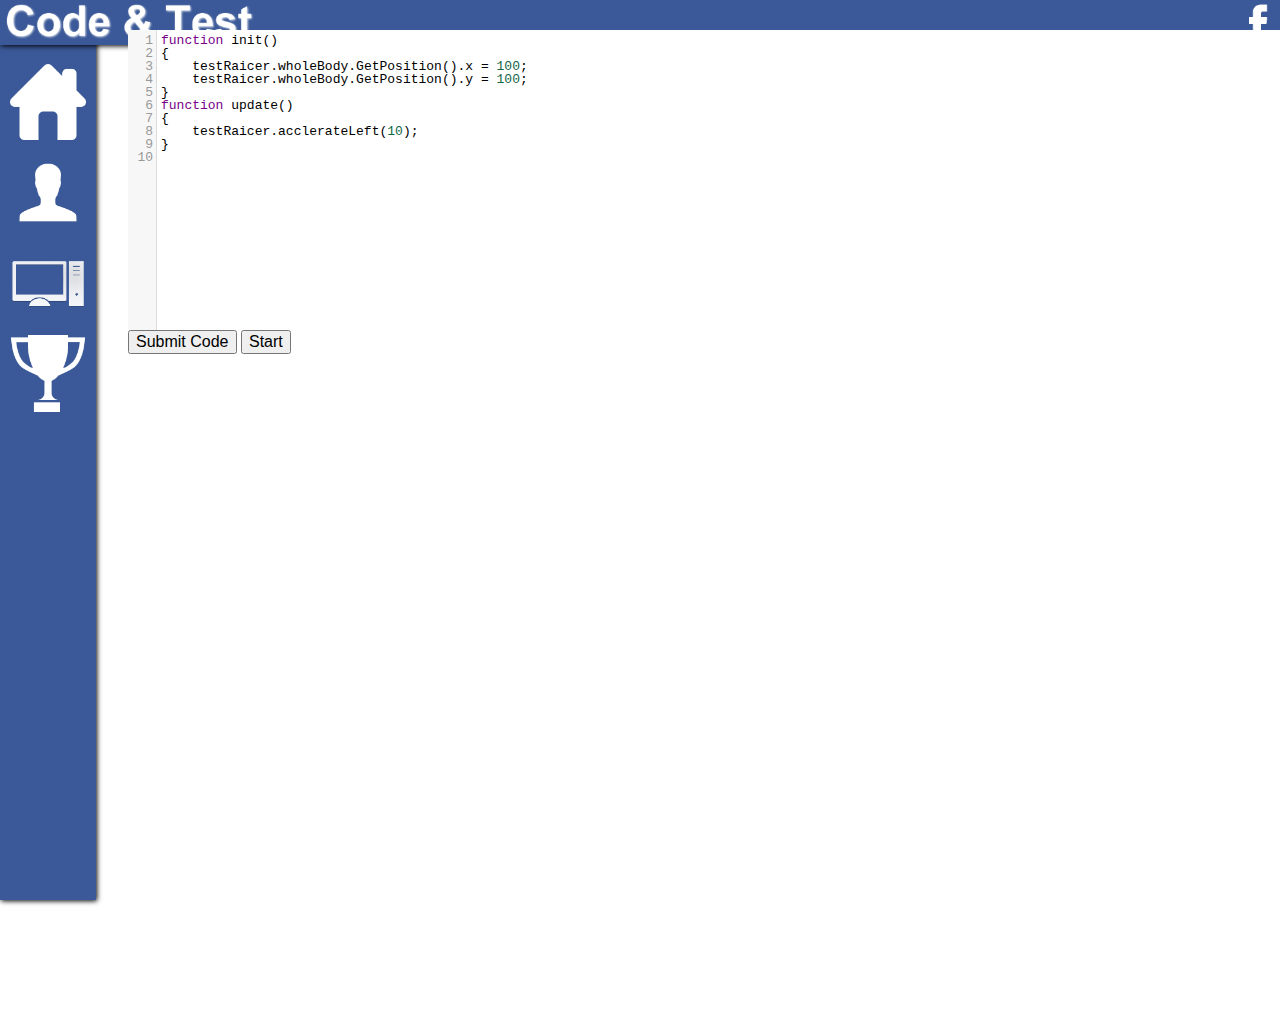
==== code.html @ 21409665 "AWESOME SIDEBAR 2.0!!!!" ====
<!doctype html>
<html>
<head>
    <meta charset="utf-8">
    <title>Code rAIcing</title>
    <link rel="stylesheet" type="text/css" href="normalize.css">
    <link rel="stylesheet" type="text/css" href="styles.css">
    <meta content='width=device-width, initial-scale=1.0, maximum-scale=1.0, user-scalable=0' name='viewport' />
    <meta name="viewport" content="width=device-width" />
    <script src="lib/codemirror.js"></script>
    <link rel="stylesheet" href="lib/codemirror.css">
    <script src="mode/javascript/javascript.js"></script>
    <script src="Box2dWeb-2.1.a.3.js"></script>
    <script type='text/javascript' src='https://cdn.firebase.com/js/client/1.0.6/firebase.js'></script>
    <script type='text/javascript' src='https://cdn.firebase.com/js/simple-login/1.3.0/firebase-simple-login.js'></script>
</head>
<body>
    <div id="sidenav">
        <div id="space"></div>
        <a href="index.html">
            <div class="img-100" id="navhover">
                <p class="index-pop">Home</p>
                <img src="index.png">
                
            </div>
        </a>
        <a href="profile.html">
            <div class="img-100" id="navhover">
                <p class="index-pop">Profile</p>
                <img src="profile.png">
            </div>
        </a>
        <a href="code.html">
            <div class="img-100" id="navhover">
                <p class="index-pop" id="navhover">Code</p>
                <img src="code.png">
            </div>
        </a>
        <a href="play.html">
            <div class="img-100" id="navhover">
                <p class="index-pop" id="navhover">Play</p>
                <img src="play.png">
            </div>
        </a>
    </div>
    <div id="body">
        <div id="header">
            <a href="/login.html"><img id="FB" src="FB.png"></a>
            <a href="index.html"><img id = "titles" src = "CodeTitle.PNG"></a>
        </div>
        <div id="all">
            <script type=text/javascript>
              var worldAABB = new Box2D.Collision.b2AABB();
              worldAABB.lowerBound.Set(-100, -100);
              worldAABB.upperBound.Set(100, 100);
              var b2world = new Box2D.Dynamics.b2World(worldAABB, new Box2D.Common.Math.b2Vec2(), true);
            </script>
            <textarea id="codearea" width="700" height="500">
function init()
{
    testRaicer.wholeBody.GetPosition().x = 100;
    testRaicer.wholeBody.GetPosition().y = 100;
}
function update()
{
    testRaicer.acclerateLeft(10);
}
            </textarea>
            <script src="edit/edit.js"></script>
            <button id="submitButton" onclick="submitCode()">Submit Code</button>
            <button id="runButton" onclick="toggleRunning(this)">Start</button>
            <div>
                <canvas id="gameCanvas" width="1000px" height="100px"></canvas>
                <script src="game/RaicerComponent.js"></script>
                <script src="game/RaicerTread.js"></script>
                <script src="game/RaicerBody.js"></script>
                <!--<script src="game/RaicerRadar.js"></script>-->
                <script src="game/RaicerGun.js"></script>
                <script src="game/raicer.js"></script>
                <script src="script.js"></script>
            </div>
        </div>
    </div>
</body>
</html>
---- styles.css ----
@charset "utf-8";

#sidenav
{
    width: 7.5%;
    height: 100%;
    float: left;
    position: fixed;
    background-color: #3B5998;
    min-width: 50px;
    z-index: 0;
    box-shadow: 1px 1px 5px black;
}
.index-pop
{
    transition: .5s all ease;
    padding: .9%;
    position: fixed;
    float: right;
    margin-left: 6.5%;
    margin-bottom: 5%;
    background-color: #333333;
    color: white;
    -moz-border-radius: 10px;
    -webkit-border-radius: 10px;
    border-radius: 10px;
    opacity: 0;
    box-shadow: 2.5px 2.5px 5px #8d9aa5;
    z-index: 1;
}
#navhover:hover p
{
    margin-left: 9%;
    opacity: 1;
    z-index: 0;
}
#space
{
    height: 6%;
    min-height: 30px;
}
#header
{
    width: 100%;
    float: left;
    height: 5%;
    min-height: 30px;
    position: fixed;
    background-color: #3B5998;
    box-shadow: 1px 1px 5px black;
}
#all
{
    margin-top: 30px;
    width: 90%;
    height: 1000px;
    float: right;
    z-index: -1;
}
#titles
{
    transition: all .5s ease;
    position: absolute;
    float: left;
    height: 80%;
    margin: auto;
    margin-top: .35%;
    margin-left: 5px;
    -webkit-filter: invert(100%);
}
#titles:hover
{
    padding-left: .5%;
    -webkit-filter: invert(0%);
}
#FB
{
    transition: all .5s ease;
    height: 100%;
    padding-right: 0%;
    float: right;
    -webkit-filter: invert(100%);
}
#FB:hover
{
    padding-right: .5%;
    -webkit-filter: invert(0%);
}
a
{
    text-decoration: none;
    color: black;
}
[class^="img"]
{
    display: inline-block;
    width: inherit;
}
[class^="img"] img
{
    display: block;
    width: inherit;
}
.img-100 img
{
    transition: all .5s ease;
    padding-left: 10%;
    padding-top: 10%;
    max-width: 80%;
    min-width: 50%;
    -webkit-filter: invert(100%);
}
.img-100 img:hover
{
    padding-left: 5%;
    padding-top: 15%;
    max-width: 90%;
    min-width: 60%;
    -webkit-filter: invert(0%);
}
#nav
{
    list-style: none;
}
#codearea
{
    float: right;
    width: 10%;
    height: 50%;
}
#submitButton
{
    
}
#runButton
{
    
}    
#gameCanvas
{
    float: right;
    width: 100%;
    height: 50%;
}

<!-- Home -->
#Title
{
    width: 100%;
    height: 25%;
    float: left;
}

#Title h1
{
    text-align: center;
}

#Picture
{
    width: 100%;
    height: 25%;
    float: left;
}

#Leaderboards
{
    width: 100%;
    height: 25%;
    float: left;
}

#About
{
    width: 100%;
    height: 25%;
    float: left;
}
---- lib/codemirror.css ----
/* BASICS */

.CodeMirror {
  /* Set height, width, borders, and global font properties here */
  font-family: monospace;
  height: 300px;
}
.CodeMirror-scroll {
  /* Set scrolling behaviour here */
  overflow: auto;
}

/* PADDING */

.CodeMirror-lines {
  padding: 4px 0; /* Vertical padding around content */
}
.CodeMirror pre {
  padding: 0 4px; /* Horizontal padding of content */
}

.CodeMirror-scrollbar-filler, .CodeMirror-gutter-filler {
  background-color: white; /* The little square between H and V scrollbars */
}

/* GUTTER */

.CodeMirror-gutters {
  border-right: 1px solid #ddd;
  background-color: #f7f7f7;
  white-space: nowrap;
}
.CodeMirror-linenumbers {}
.CodeMirror-linenumber {
  padding: 0 3px 0 5px;
  min-width: 20px;
  text-align: right;
  color: #999;
  -moz-box-sizing: content-box;
  box-sizing: content-box;
}

/* CURSOR */

.CodeMirror div.CodeMirror-cursor {
  border-left: 1px solid black;
  z-index: 3;
}
/* Shown when moving in bi-directional text */
.CodeMirror div.CodeMirror-secondarycursor {
  border-left: 1px solid silver;
}
.CodeMirror.cm-keymap-fat-cursor div.CodeMirror-cursor {
  width: auto;
  border: 0;
  background: #7e7;
  z-index: 1;
}
/* Can style cursor different in overwrite (non-insert) mode */
.CodeMirror div.CodeMirror-cursor.CodeMirror-overwrite {}

.cm-tab { display: inline-block; }

.CodeMirror-ruler {
  border-left: 1px solid #ccc;
  position: absolute;
}

/* DEFAULT THEME */

.cm-s-default .cm-keyword {color: #708;}
.cm-s-default .cm-atom {color: #219;}
.cm-s-default .cm-number {color: #164;}
.cm-s-default .cm-def {color: #00f;}
.cm-s-default .cm-variable {color: black;}
.cm-s-default .cm-variable-2 {color: #05a;}
.cm-s-default .cm-variable-3 {color: #085;}
.cm-s-default .cm-property {color: black;}
.cm-s-default .cm-operator {color: black;}
.cm-s-default .cm-comment {color: #a50;}
.cm-s-default .cm-string {color: #a11;}
.cm-s-default .cm-string-2 {color: #f50;}
.cm-s-default .cm-meta {color: #555;}
.cm-s-default .cm-qualifier {color: #555;}
.cm-s-default .cm-builtin {color: #30a;}
.cm-s-default .cm-bracket {color: #997;}
.cm-s-default .cm-tag {color: #170;}
.cm-s-default .cm-attribute {color: #00c;}
.cm-s-default .cm-header {color: blue;}
.cm-s-default .cm-quote {color: #090;}
.cm-s-default .cm-hr {color: #999;}
.cm-s-default .cm-link {color: #00c;}

.cm-negative {color: #d44;}
.cm-positive {color: #292;}
.cm-header, .cm-strong {font-weight: bold;}
.cm-em {font-style: italic;}
.cm-link {text-decoration: underline;}

.cm-s-default .cm-error {color: #f00;}
.cm-invalidchar {color: #f00;}

div.CodeMirror span.CodeMirror-matchingbracket {color: #0f0;}
div.CodeMirror span.CodeMirror-nonmatchingbracket {color: #f22;}
.CodeMirror-activeline-background {background: #e8f2ff;}

/* STOP */

/* The rest of this file contains styles related to the mechanics of
   the editor. You probably shouldn't touch them. */

.CodeMirror {
  line-height: 1;
  position: relative;
  overflow: hidden;
  background: white;
  color: black;
}

.CodeMirror-scroll {
  /* 30px is the magic margin used to hide the element's real scrollbars */
  /* See overflow: hidden in .CodeMirror */
  margin-bottom: -30px; margin-right: -30px;
  padding-bottom: 30px;
  height: 100%;
  outline: none; /* Prevent dragging from highlighting the element */
  position: relative;
  -moz-box-sizing: content-box;
  box-sizing: content-box;
}
.CodeMirror-sizer {
  position: relative;
  border-right: 30px solid transparent;
  -moz-box-sizing: content-box;
  box-sizing: content-box;
}

/* The fake, visible scrollbars. Used to force redraw during scrolling
   before actuall scrolling happens, thus preventing shaking and
   flickering artifacts. */
.CodeMirror-vscrollbar, .CodeMirror-hscrollbar, .CodeMirror-scrollbar-filler, .CodeMirror-gutter-filler {
  position: absolute;
  z-index: 6;
  display: none;
}
.CodeMirror-vscrollbar {
  right: 0; top: 0;
  overflow-x: hidden;
  overflow-y: scroll;
}
.CodeMirror-hscrollbar {
  bottom: 0; left: 0;
  overflow-y: hidden;
  overflow-x: scroll;
}
.CodeMirror-scrollbar-filler {
  right: 0; bottom: 0;
}
.CodeMirror-gutter-filler {
  left: 0; bottom: 0;
}

.CodeMirror-gutters {
  position: absolute; left: 0; top: 0;
  padding-bottom: 30px;
  z-index: 3;
}
.CodeMirror-gutter {
  white-space: normal;
  height: 100%;
  -moz-box-sizing: content-box;
  box-sizing: content-box;
  padding-bottom: 30px;
  margin-bottom: -32px;
  display: inline-block;
  /* Hack to make IE7 behave */
  *zoom:1;
  *display:inline;
}
.CodeMirror-gutter-elt {
  position: absolute;
  cursor: default;
  z-index: 4;
}

.CodeMirror-lines {
  cursor: text;
}
.CodeMirror pre {
  /* Reset some styles that the rest of the page might have set */
  -moz-border-radius: 0; -webkit-border-radius: 0; border-radius: 0;
  border-width: 0;
  background: transparent;
  font-family: inherit;
  font-size: inherit;
  margin: 0;
  white-space: pre;
  word-wrap: normal;
  line-height: inherit;
  color: inherit;
  z-index: 2;
  position: relative;
  overflow: visible;
}
.CodeMirror-wrap pre {
  word-wrap: break-word;
  white-space: pre-wrap;
  word-break: normal;
}

.CodeMirror-linebackground {
  position: absolute;
  left: 0; right: 0; top: 0; bottom: 0;
  z-index: 0;
}

.CodeMirror-linewidget {
  position: relative;
  z-index: 2;
  overflow: auto;
}

.CodeMirror-widget {}

.CodeMirror-wrap .CodeMirror-scroll {
  overflow-x: hidden;
}

.CodeMirror-measure {
  position: absolute;
  width: 100%;
  height: 0;
  overflow: hidden;
  visibility: hidden;
}
.CodeMirror-measure pre { position: static; }

.CodeMirror div.CodeMirror-cursor {
  position: absolute;
  visibility: hidden;
  border-right: none;
  width: 0;
}
.CodeMirror-focused div.CodeMirror-cursor {
  visibility: visible;
}

.CodeMirror-selected { background: #d9d9d9; }
.CodeMirror-focused .CodeMirror-selected { background: #d7d4f0; }

.cm-searching {
  background: #ffa;
  background: rgba(255, 255, 0, .4);
}

/* IE7 hack to prevent it from returning funny offsetTops on the spans */
.CodeMirror span { *vertical-align: text-bottom; }

@media print {
  /* Hide the cursor when printing */
  .CodeMirror div.CodeMirror-cursor {
    visibility: hidden;
  }
}
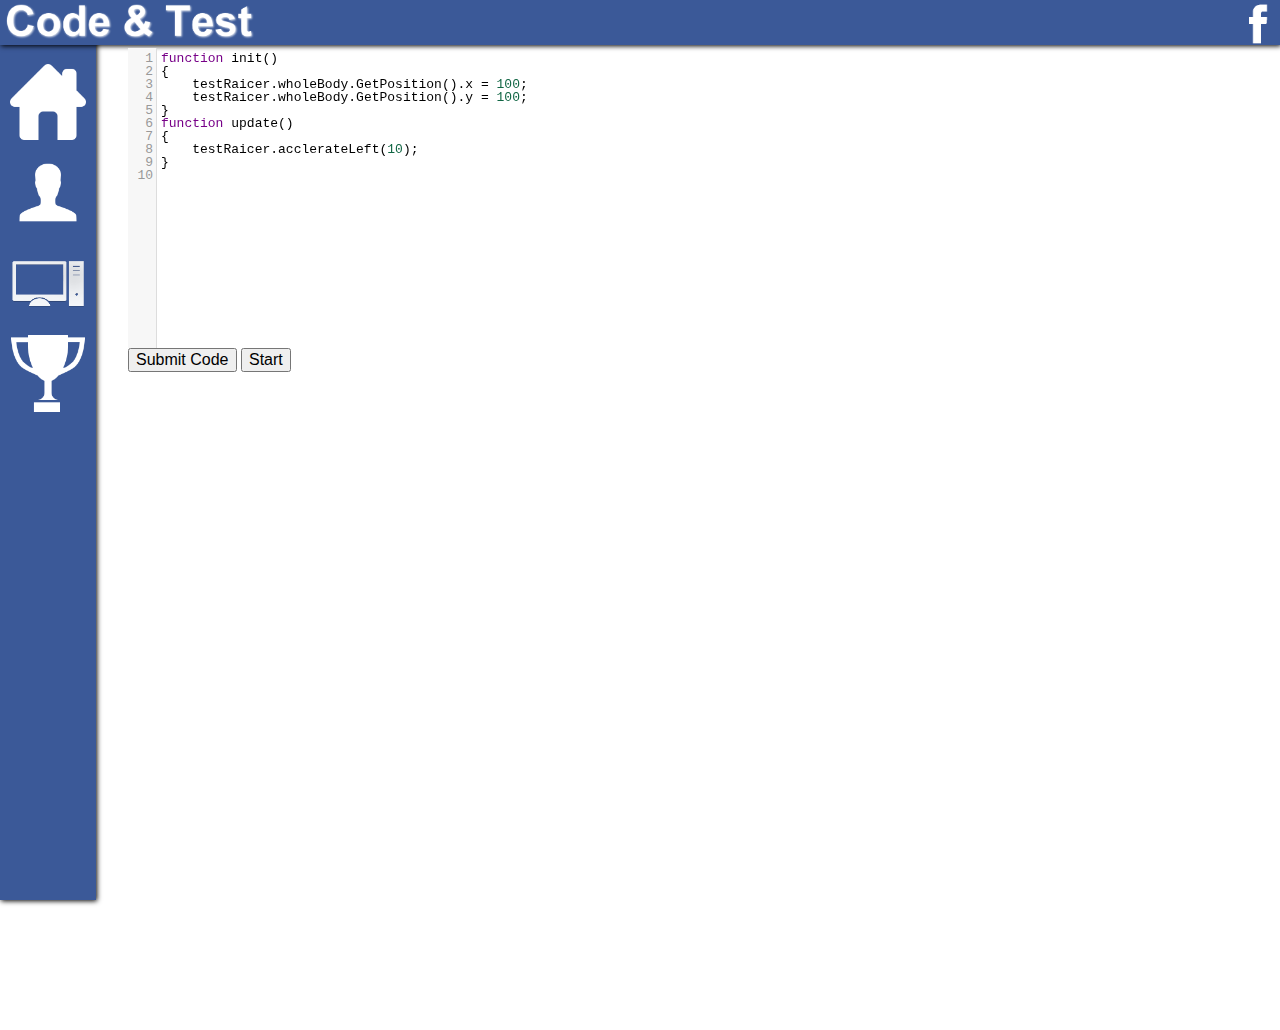
==== commit 8dd391d1: "Signed-off-by: ShanTulshi <shan.tulshi@gmail.com>" ====
--- a/code.html
+++ b/code.html
@@ -49,13 +49,15 @@
             <a href="index.html"><img id = "titles" src = "CodeTitle.PNG"></a>
         </div>
         <div id="all">
+            <br>
             <script type=text/javascript>
               var worldAABB = new Box2D.Collision.b2AABB();
               worldAABB.lowerBound.Set(-100, -100);
               worldAABB.upperBound.Set(100, 100);
               var b2world = new Box2D.Dynamics.b2World(worldAABB, new Box2D.Common.Math.b2Vec2(), true);
             </script>
-            <textarea id="codearea" width="700" height="500">
+            <div id="testarea">
+            <textarea id="codearea" width="75%" height="500">
 function init()
 {
     testRaicer.wholeBody.GetPosition().x = 100;
@@ -66,6 +68,7 @@
     testRaicer.acclerateLeft(10);
 }
             </textarea>
+            </div>
             <script src="edit/edit.js"></script>
             <button id="submitButton" onclick="submitCode()">Submit Code</button>
             <button id="runButton" onclick="toggleRunning(this)">Start</button>
--- a/styles.css
+++ b/styles.css
@@ -8,7 +8,7 @@
     position: fixed;
     background-color: #3B5998;
     min-width: 50px;
-    z-index: 0;
+    z-index: 1;
     box-shadow: 1px 1px 5px black;
 }
 .index-pop
@@ -32,7 +32,7 @@
 {
     margin-left: 9%;
     opacity: 1;
-    z-index: 0;
+    z-index: 1;
 }
 #space
 {
@@ -48,6 +48,7 @@
     position: fixed;
     background-color: #3B5998;
     box-shadow: 1px 1px 5px black;
+    z-index: 2;
 }
 #all
 {
@@ -118,6 +119,11 @@
     min-width: 60%;
     -webkit-filter: invert(0%);
 }
+.img-1000
+{
+    width: 100%;
+    margin-left: -1.25%;  
+}
 #nav
 {
     list-style: none;
@@ -127,14 +133,15 @@
     float: right;
     width: 10%;
     height: 50%;
+    z-index: -200;
 }
 #submitButton
 {
-    
+    z-index: -1;
 }
 #runButton
 {
-    
+    z-index: -1;
 }    
 #gameCanvas
 {
@@ -175,4 +182,9 @@
     width: 100%;
     height: 25%;
     float: left;
+}
+
+#testarea
+{
+    z-index:-1;
 }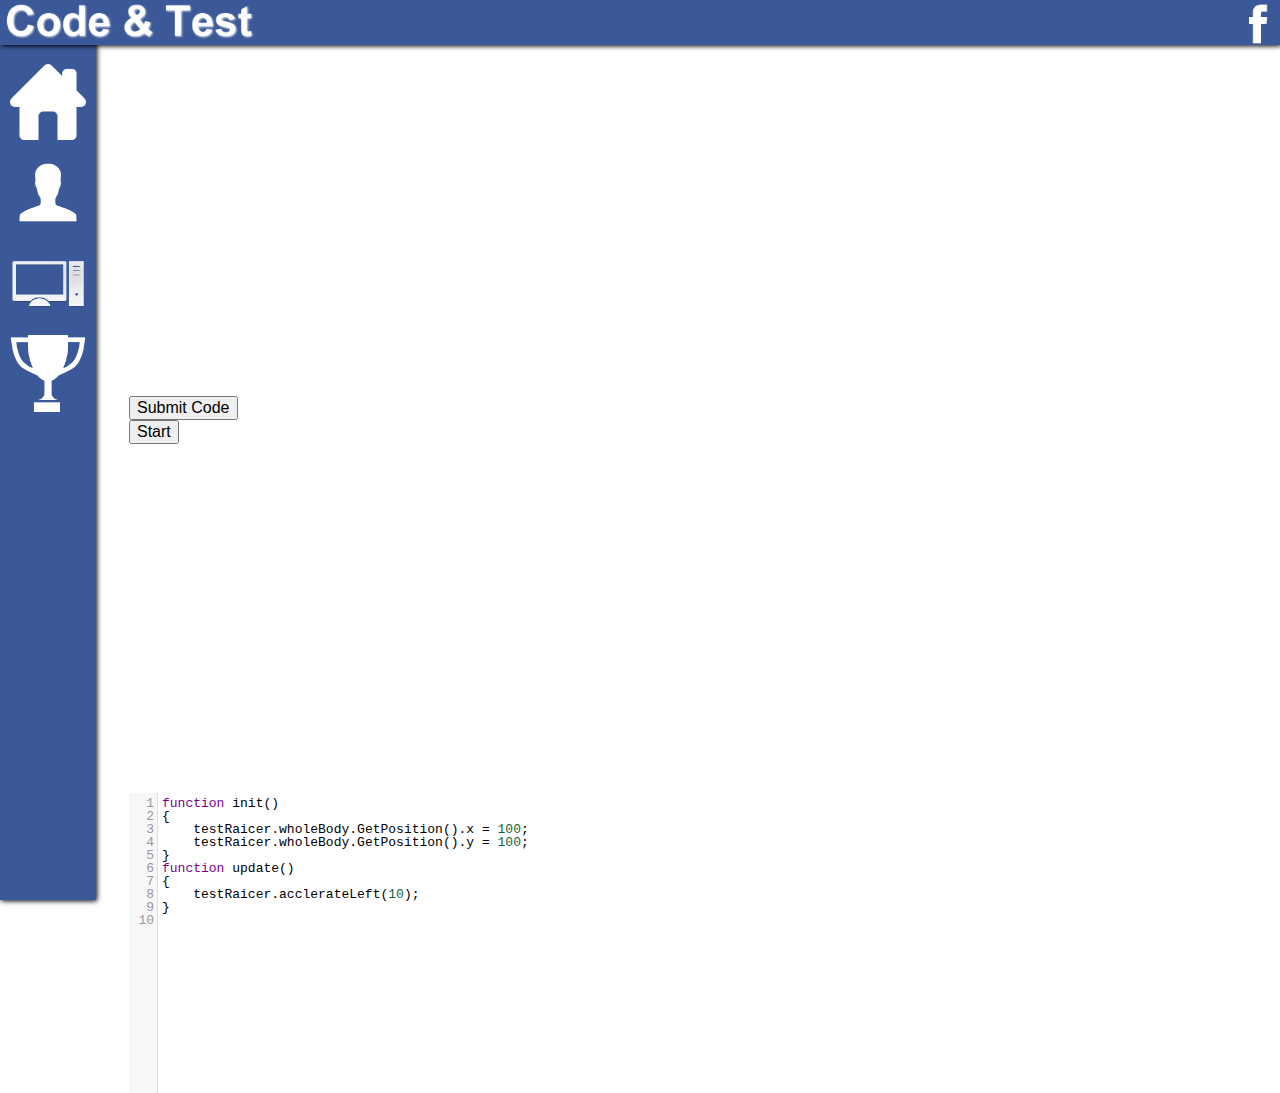
==== commit f8cc1a86: "Signed-off-by: ShanTulshi <shan.tulshi@gmail.com>" ====
--- a/code.html
+++ b/code.html
@@ -50,12 +50,32 @@
         </div>
         <div id="all">
             <br>
-            <script type=text/javascript>
+            
+            <table style = "width: 100%; height: 30%"><tr><td style = "width: 15%"><br>
+            <button id="submitButton" onclick="submitCode()">Submit Code</button><br>
+            <button id="runButton" onclick="toggleRunning(this)">Start</button> <br><br></td>
+            <td style = "width: 85%">
+            <div style = "height: 100%">
+                <script type=text/javascript>
               var worldAABB = new Box2D.Collision.b2AABB();
               worldAABB.lowerBound.Set(-100, -100);
               worldAABB.upperBound.Set(100, 100);
               var b2world = new Box2D.Dynamics.b2World(worldAABB, new Box2D.Common.Math.b2Vec2(), true);
             </script>
+                <canvas id="gameCanvas" width="100%" height="100%" style="min-height: 250px; min-width: 250px"></canvas>
+                <script src="game/RaicerComponent.js"></script>
+                <script src="game/RaicerTread.js"></script>
+                <script src="game/RaicerBody.js"></script>
+                <!--<script src="game/RaicerRadar.js"></script>-->
+                <script src="game/RaicerGun.js"></script>
+                <script src="game/raicer.js"></script>
+                <script src="script.js"></script>
+            </div>
+            </td>
+            <td>
+            
+            </td></tr>
+            <tr><td>
             <div id="testarea">
             <textarea id="codearea" width="75%" height="500">
 function init()
@@ -68,20 +88,10 @@
     testRaicer.acclerateLeft(10);
 }
             </textarea>
-            </div>
+            </div></td></tr>
+            </table>
             <script src="edit/edit.js"></script>
-            <button id="submitButton" onclick="submitCode()">Submit Code</button>
-            <button id="runButton" onclick="toggleRunning(this)">Start</button>
-            <div>
-                <canvas id="gameCanvas" width="1000px" height="100px"></canvas>
-                <script src="game/RaicerComponent.js"></script>
-                <script src="game/RaicerTread.js"></script>
-                <script src="game/RaicerBody.js"></script>
-                <!--<script src="game/RaicerRadar.js"></script>-->
-                <script src="game/RaicerGun.js"></script>
-                <script src="game/raicer.js"></script>
-                <script src="script.js"></script>
-            </div>
+            
         </div>
     </div>
 </body>
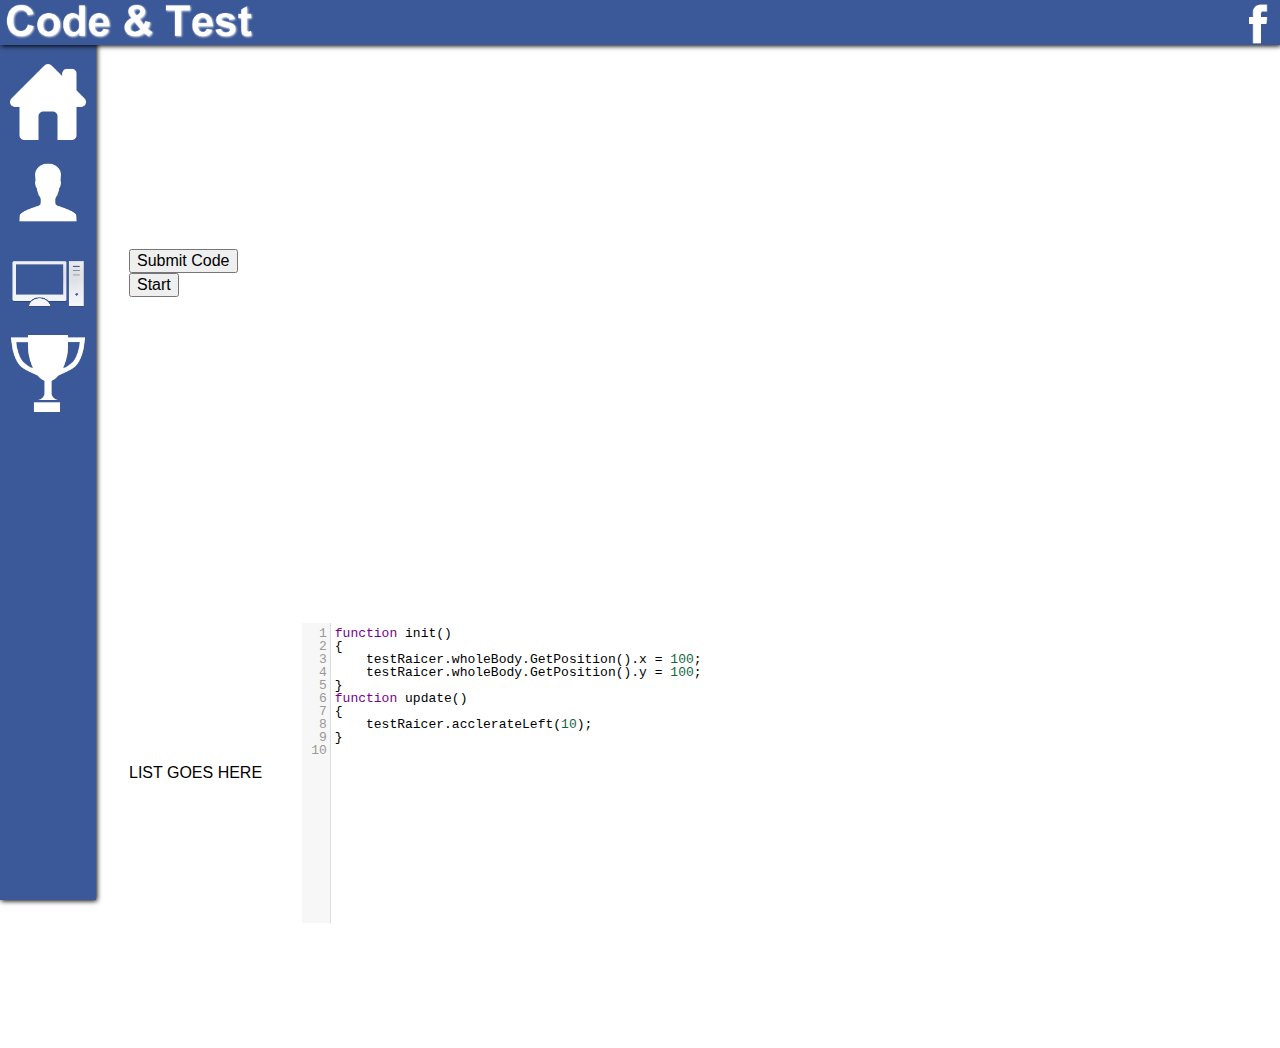
==== commit eb3ac197: "Signed-off-by: ShanTulshi <shan.tulshi@gmail.com>" ====
--- a/code.html
+++ b/code.html
@@ -51,7 +51,7 @@
         <div id="all">
             <br>
             
-            <table style = "width: 100%; height: 30%"><tr><td style = "width: 15%"><br>
+            <table style = "width: 100%; height: 100%"><tr><td style = "width: 15%"><br>
             <button id="submitButton" onclick="submitCode()">Submit Code</button><br>
             <button id="runButton" onclick="toggleRunning(this)">Start</button> <br><br></td>
             <td style = "width: 85%">
@@ -62,7 +62,7 @@
               worldAABB.upperBound.Set(100, 100);
               var b2world = new Box2D.Dynamics.b2World(worldAABB, new Box2D.Common.Math.b2Vec2(), true);
             </script>
-                <canvas id="gameCanvas" width="100%" height="100%" style="min-height: 250px; min-width: 250px"></canvas>
+                <canvas id="gameCanvas" width="1000px" height="250px" style="min-height: 250; min-width: 500"></canvas>
                 <script src="game/RaicerComponent.js"></script>
                 <script src="game/RaicerTread.js"></script>
                 <script src="game/RaicerBody.js"></script>
@@ -72,10 +72,10 @@
                 <script src="script.js"></script>
             </div>
             </td>
+            <tr>
             <td>
-            
-            </td></tr>
-            <tr><td>
+            LIST GOES HERE
+            </td><td>
             <div id="testarea">
             <textarea id="codearea" width="75%" height="500">
 function init()
--- a/styles.css
+++ b/styles.css
@@ -30,7 +30,7 @@
 }
 #navhover:hover p
 {
-    margin-left: 9%;
+    margin-left: 8%;
     opacity: 1;
     z-index: 1;
 }
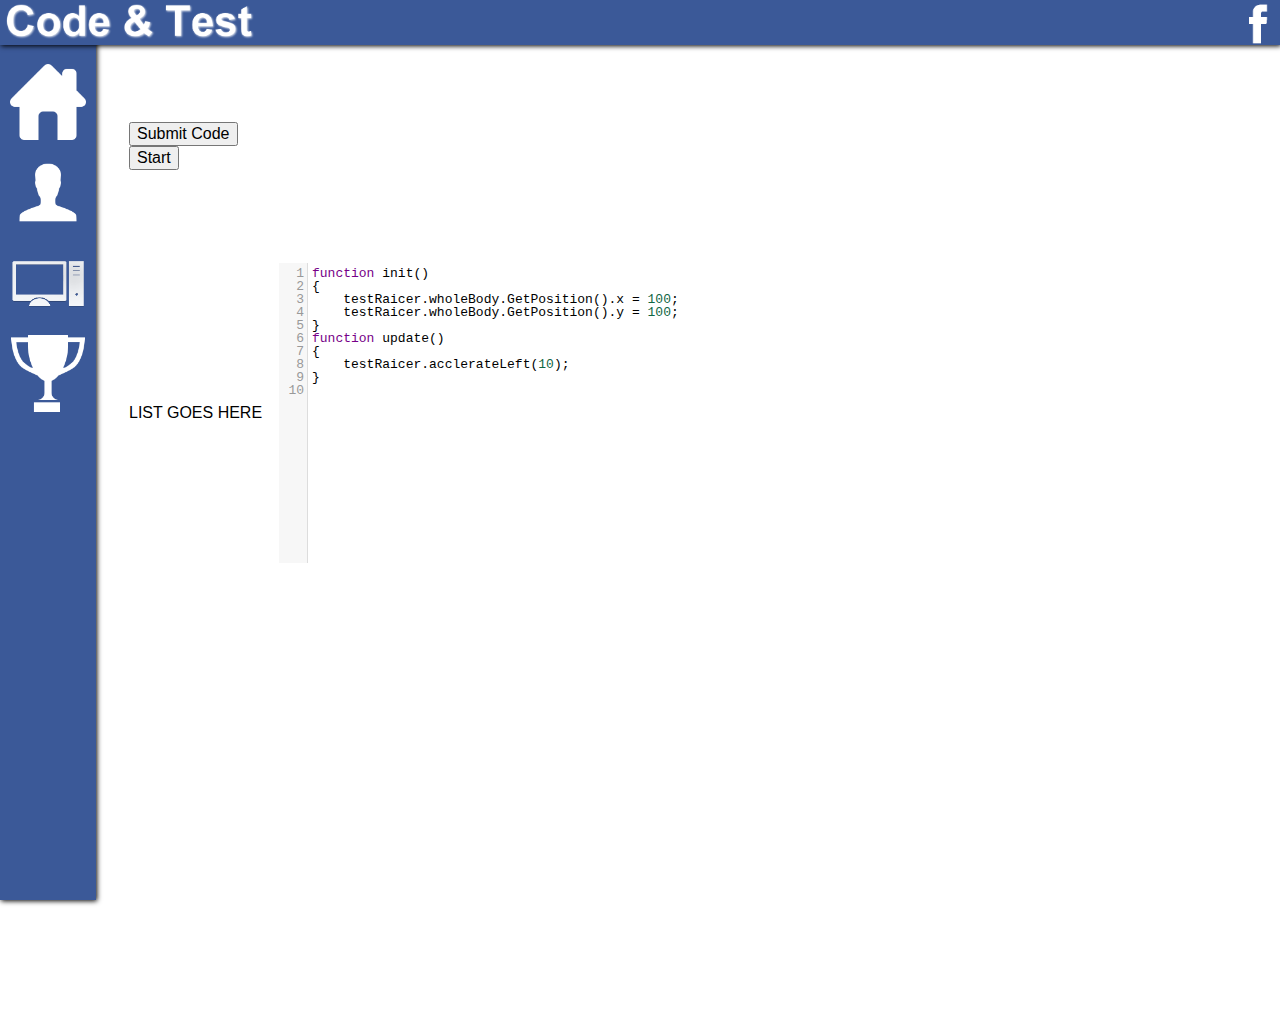
==== commit 75596f75: "Signed-off-by: ShanTulshi <shan.tulshi@gmail.com>" ====
--- a/code.html
+++ b/code.html
@@ -51,11 +51,11 @@
         <div id="all">
             <br>
             
-            <table style = "width: 100%; height: 100%"><tr><td style = "width: 15%"><br>
+            <table style = "width: 1000px; height: 1000"><tr><td style = "width: 15%"><br>
             <button id="submitButton" onclick="submitCode()">Submit Code</button><br>
-            <button id="runButton" onclick="toggleRunning(this)">Start</button> <br><br></td>
-            <td style = "width: 85%">
-            <div style = "height: 100%">
+            <button id="runButton" onclick="toggleRunning(this)">Start</button> <br><br><br></td>
+            <td style = "width: 90%">
+            <div style = "height: 1000">
                 <script type=text/javascript>
               var worldAABB = new Box2D.Collision.b2AABB();
               worldAABB.lowerBound.Set(-100, -100);
--- a/styles.css
+++ b/styles.css
@@ -10,6 +10,10 @@
     min-width: 50px;
     z-index: 1;
     box-shadow: 1px 1px 5px black;
+}
+#h2
+{
+    font-family: "Copperplate Gothic";
 }
 .index-pop
 {
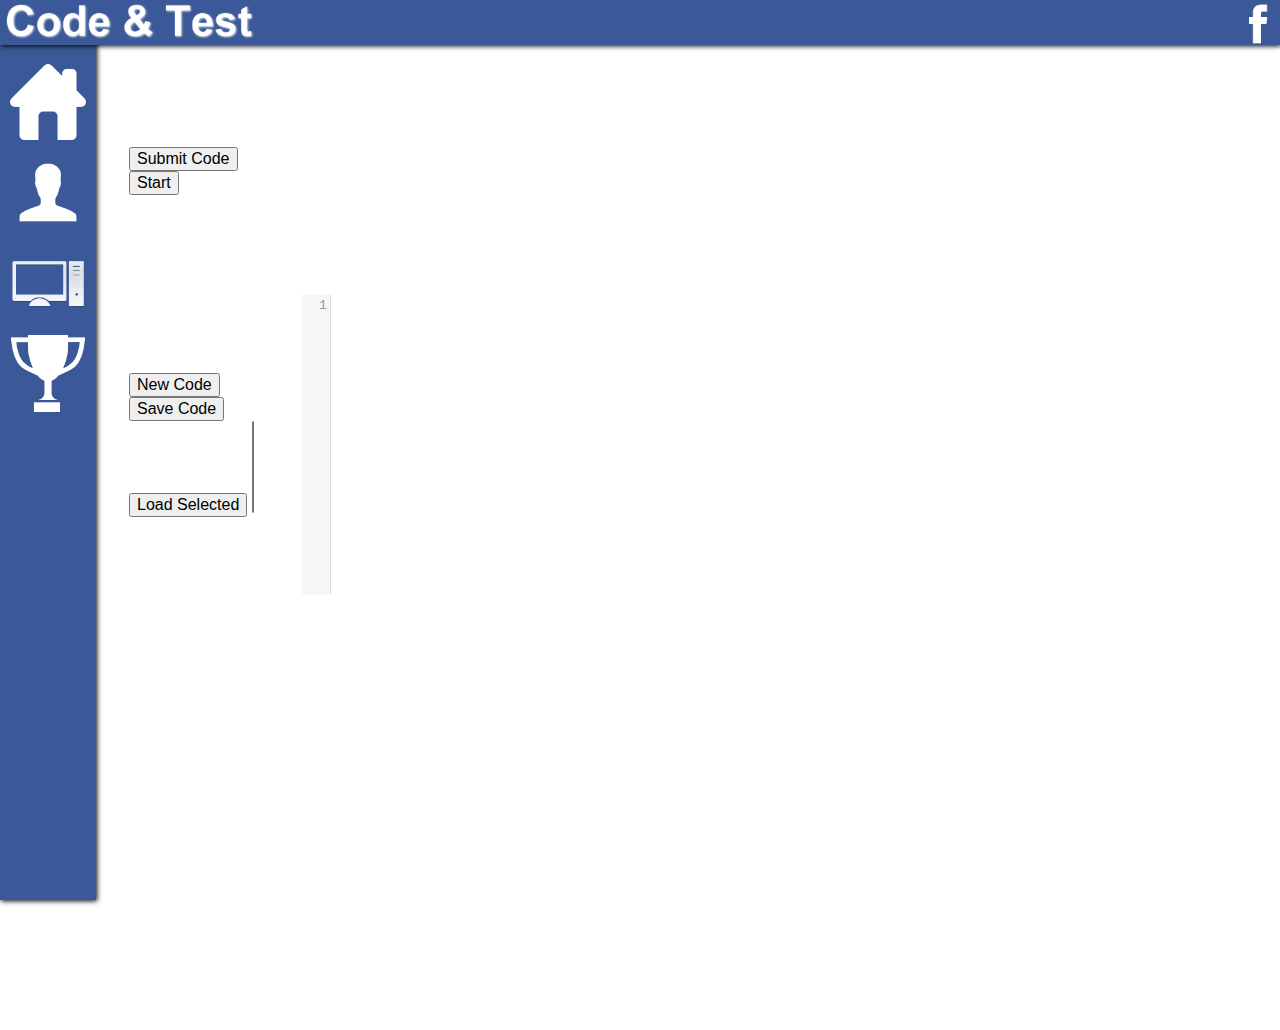
==== commit 98e3fa93: "Yay saving and loading code" ====
--- a/code.html
+++ b/code.html
@@ -1,6 +1,6 @@
 <!doctype html>
 <html>
-<head>
+  <head>
     <meta charset="utf-8">
     <title>Code rAIcing</title>
     <link rel="stylesheet" type="text/css" href="normalize.css">
@@ -13,86 +13,84 @@
     <script src="Box2dWeb-2.1.a.3.js"></script>
     <script type='text/javascript' src='https://cdn.firebase.com/js/client/1.0.6/firebase.js'></script>
     <script type='text/javascript' src='https://cdn.firebase.com/js/simple-login/1.3.0/firebase-simple-login.js'></script>
-</head>
-<body>
+    <script>
+      // Global Variables
+      var PIXEL_TO_METER = 1/25;
+      var METER_TO_PIXEL = 25;
+      
+    </script>
+  </head>
+  <body>
     <div id="sidenav">
-        <div id="space"></div>
-        <a href="index.html">
-            <div class="img-100" id="navhover">
-                <p class="index-pop">Home</p>
-                <img src="index.png">
-                
-            </div>
-        </a>
-        <a href="profile.html">
-            <div class="img-100" id="navhover">
-                <p class="index-pop">Profile</p>
-                <img src="profile.png">
-            </div>
-        </a>
-        <a href="code.html">
-            <div class="img-100" id="navhover">
-                <p class="index-pop" id="navhover">Code</p>
-                <img src="code.png">
-            </div>
-        </a>
-        <a href="play.html">
-            <div class="img-100" id="navhover">
-                <p class="index-pop" id="navhover">Play</p>
-                <img src="play.png">
-            </div>
-        </a>
+      <div id="space"></div>
+      <a href="index.html">
+        <div class="img-100" id="navhover">
+          <p class="index-pop">Home</p>
+          <img src="index.png">
+          
+        </div>
+      </a>
+      <a href="profile.html">
+        <div class="img-100" id="navhover">
+          <p class="index-pop">Profile</p>
+          <img src="profile.png">
+        </div>
+      </a>
+      <a href="code.html">
+        <div class="img-100" id="navhover">
+          <p class="index-pop" id="navhover">Code</p>
+          <img src="code.png">
+        </div>
+      </a>
+      <a href="play.html">
+        <div class="img-100" id="navhover">
+          <p class="index-pop" id="navhover">Play</p>
+          <img src="play.png">
+        </div>
+      </a>
     </div>
     <div id="body">
-        <div id="header">
-            <a href="/login.html"><img id="FB" src="FB.png"></a>
-            <a href="index.html"><img id = "titles" src = "CodeTitle.PNG"></a>
-        </div>
-        <div id="all">
-            <br>
-            
-            <table style = "width: 1000px; height: 1000"><tr><td style = "width: 15%"><br>
-            <button id="submitButton" onclick="submitCode()">Submit Code</button><br>
-            <button id="runButton" onclick="toggleRunning(this)">Start</button> <br><br><br></td>
-            <td style = "width: 90%">
-            <div style = "height: 1000">
+      <div id="header">
+        <a href="login.html"><img id="FB" src="FB.png"></a>
+        <a href="index.html"><img id = "titles" src = "CodeTitle.PNG"></a>
+      </div>
+      <div id="all">
+        <br>
+        
+        <table style = "width: 1000; height: 1000"><tr><td style = "width: 15%"><br>
+              <button id="submitButton" onclick="submitCode()">Submit Code</button><br>
+              <button id="runButton" onclick="toggleRunning(this)">Start</button> <br><br></td>
+            <td style = "width: 85%">
+              <div style = "height: 100%">
                 <script type=text/javascript>
-              var worldAABB = new Box2D.Collision.b2AABB();
-              worldAABB.lowerBound.Set(-100, -100);
-              worldAABB.upperBound.Set(100, 100);
-              var b2world = new Box2D.Dynamics.b2World(worldAABB, new Box2D.Common.Math.b2Vec2(), true);
-            </script>
+		  var b2world = new Box2D.Dynamics.b2World(new Box2D.Common.Math.b2Vec2(), true);
+		</script>
                 <canvas id="gameCanvas" width="1000px" height="250px" style="min-height: 250; min-width: 500"></canvas>
-                <script src="game/RaicerComponent.js"></script>
-                <script src="game/RaicerTread.js"></script>
-                <script src="game/RaicerBody.js"></script>
-                <!--<script src="game/RaicerRadar.js"></script>-->
-                <script src="game/RaicerGun.js"></script>
-                <script src="game/raicer.js"></script>
-                <script src="script.js"></script>
-            </div>
+		<script src="game/RaicerComponent.js"></script>
+		<script src="game/RaicerTread.js"></script>
+		<script src="game/RaicerBody.js"></script>
+		<script src="game/RaicerGun.js"></script>
+		<script src="game/RaicerController.js"></script>
+		<script src="game/raicer.js"></script>
+              </div>
             </td>
-            <tr>
+          <tr>
             <td>
-            LIST GOES HERE
-            </td><td>
-            <div id="testarea">
-            <textarea id="codearea" width="75%" height="500">
-function init()
-{
-    testRaicer.wholeBody.GetPosition().x = 100;
-    testRaicer.wholeBody.GetPosition().y = 100;
-}
-function update()
-{
-    testRaicer.acclerateLeft(10);
-}
-            </textarea>
-            </div></td></tr>
-            </table>
-            <script src="edit/edit.js"></script>
-            
-        </div>
+	      <button onclick="newCode()">New Code</button>
+	      <button onclick="saveCode()">Save Code</button>
+	      <button onClick="loadCode()">Load Selected</button>
+              <select id="codelist" size="5"></select>
+            </td>
+	    <td>
+              <div id="testarea">
+		<textarea id="codearea" width="75%" height="500">
+		</textarea>
+          </div></td></tr>
+        </table>
+        <script src="edit/edit.js"></script>
+        <script src="script.js"></script>
+        
+      </div>
     </div>
-</body>
-</html>+  </body>
+</html>
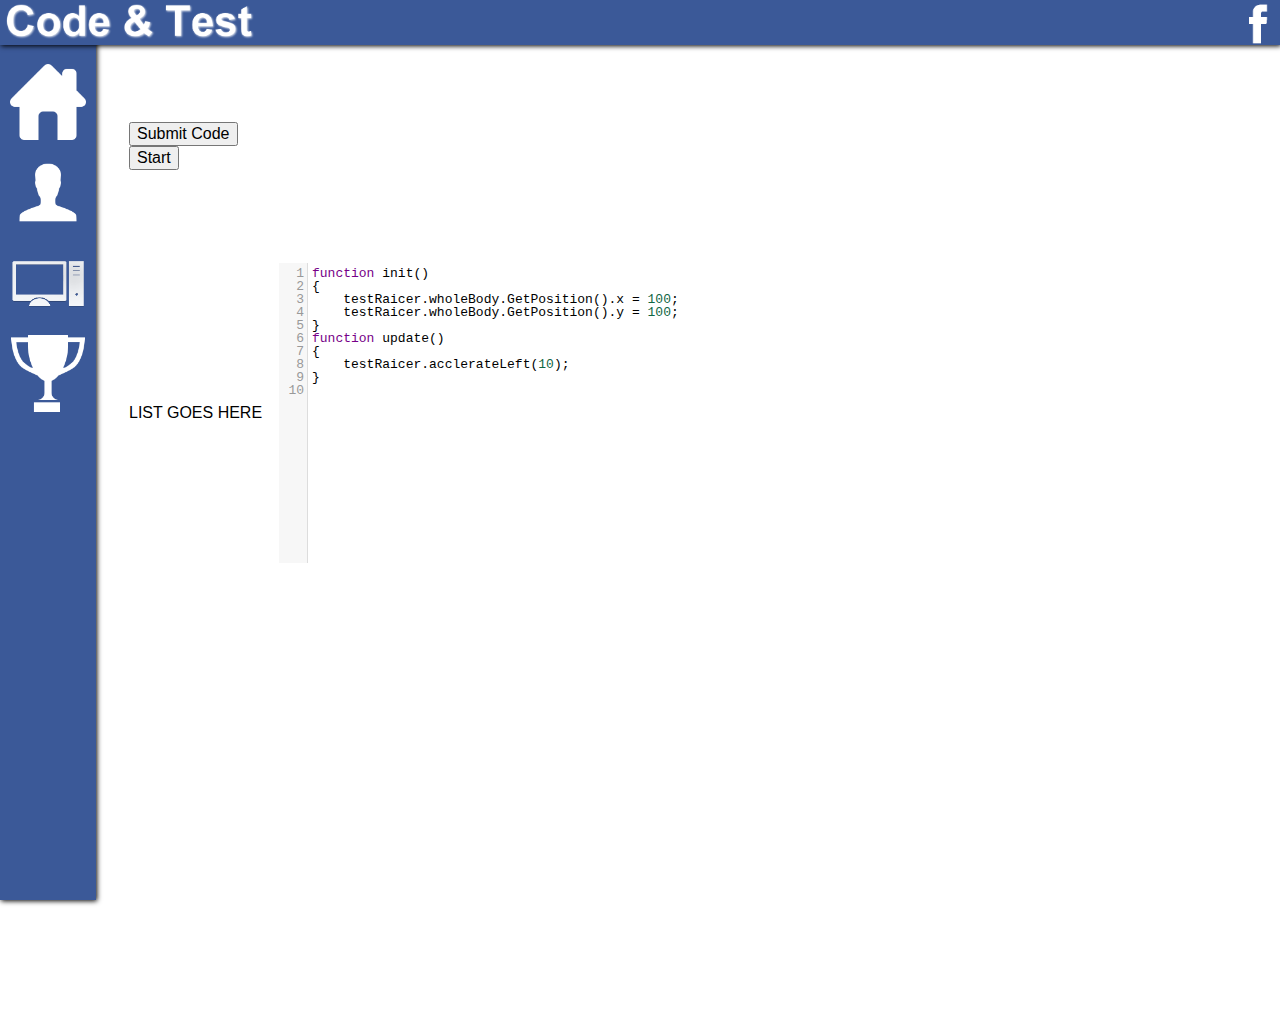
==== commit 6d257174: "asjdaadiifg" ====
--- a/code.html
+++ b/code.html
@@ -1,6 +1,6 @@
 <!doctype html>
 <html>
-  <head>
+<head>
     <meta charset="utf-8">
     <title>Code rAIcing</title>
     <link rel="stylesheet" type="text/css" href="normalize.css">
@@ -13,84 +13,86 @@
     <script src="Box2dWeb-2.1.a.3.js"></script>
     <script type='text/javascript' src='https://cdn.firebase.com/js/client/1.0.6/firebase.js'></script>
     <script type='text/javascript' src='https://cdn.firebase.com/js/simple-login/1.3.0/firebase-simple-login.js'></script>
-    <script>
-      // Global Variables
-      var PIXEL_TO_METER = 1/25;
-      var METER_TO_PIXEL = 25;
-      
-    </script>
-  </head>
-  <body>
+</head>
+<body>
     <div id="sidenav">
-      <div id="space"></div>
-      <a href="index.html">
-        <div class="img-100" id="navhover">
-          <p class="index-pop">Home</p>
-          <img src="index.png">
-          
-        </div>
-      </a>
-      <a href="profile.html">
-        <div class="img-100" id="navhover">
-          <p class="index-pop">Profile</p>
-          <img src="profile.png">
-        </div>
-      </a>
-      <a href="code.html">
-        <div class="img-100" id="navhover">
-          <p class="index-pop" id="navhover">Code</p>
-          <img src="code.png">
-        </div>
-      </a>
-      <a href="play.html">
-        <div class="img-100" id="navhover">
-          <p class="index-pop" id="navhover">Play</p>
-          <img src="play.png">
-        </div>
-      </a>
+        <div id="space"></div>
+        <a href="index.html">
+            <div class="img-100" id="navhover">
+                <p class="index-pop">Home</p>
+                <img src="index.png">
+                
+            </div>
+        </a>
+        <a href="profile.html">
+            <div class="img-100" id="navhover">
+                <p class="index-pop">Profile</p>
+                <img src="profile.png">
+            </div>
+        </a>
+        <a href="code.html">
+            <div class="img-100" id="navhover">
+                <p class="index-pop" id="navhover">Code</p>
+                <img src="code.png">
+            </div>
+        </a>
+        <a href="play.html">
+            <div class="img-100" id="navhover">
+                <p class="index-pop" id="navhover">Play</p>
+                <img src="play.png">
+            </div>
+        </a>
     </div>
     <div id="body">
-      <div id="header">
-        <a href="login.html"><img id="FB" src="FB.png"></a>
-        <a href="index.html"><img id = "titles" src = "CodeTitle.PNG"></a>
-      </div>
-      <div id="all">
-        <br>
-        
-        <table style = "width: 1000; height: 1000"><tr><td style = "width: 15%"><br>
-              <button id="submitButton" onclick="submitCode()">Submit Code</button><br>
-              <button id="runButton" onclick="toggleRunning(this)">Start</button> <br><br></td>
-            <td style = "width: 85%">
-              <div style = "height: 100%">
+        <div id="header">
+            <a href="/login.html"><img id="FB" src="FB.png"></a>
+            <a href="index.html"><img id = "titles" src = "CodeTitle.PNG"></a>
+        </div>
+        <div id="all">
+            <br>
+            
+            <table style = "width: 1000px; height: 1000"><tr><td style = "width: 15%"><br>
+            <button id="submitButton" onclick="submitCode()">Submit Code</button><br>
+            <button id="runButton" onclick="toggleRunning(this)">Start</button> <br><br><br></td>
+            <td style = "width: 90%">
+            <div style = "height: 1000">
                 <script type=text/javascript>
-		  var b2world = new Box2D.Dynamics.b2World(new Box2D.Common.Math.b2Vec2(), true);
-		</script>
+              var worldAABB = new Box2D.Collision.b2AABB();
+              worldAABB.lowerBound.Set(-100, -100);
+              worldAABB.upperBound.Set(100, 100);
+              var b2world = new Box2D.Dynamics.b2World(worldAABB, new Box2D.Common.Math.b2Vec2(), true);
+            </script>
                 <canvas id="gameCanvas" width="1000px" height="250px" style="min-height: 250; min-width: 500"></canvas>
-		<script src="game/RaicerComponent.js"></script>
-		<script src="game/RaicerTread.js"></script>
-		<script src="game/RaicerBody.js"></script>
-		<script src="game/RaicerGun.js"></script>
-		<script src="game/RaicerController.js"></script>
-		<script src="game/raicer.js"></script>
-              </div>
+                <script src="game/RaicerComponent.js"></script>
+                <script src="game/RaicerTread.js"></script>
+                <script src="game/RaicerBody.js"></script>
+                <!--<script src="game/RaicerRadar.js"></script>-->
+                <script src="game/RaicerGun.js"></script>
+                <script src="game/raicer.js"></script>
+                <script src="script.js"></script>
+            </div>
             </td>
-          <tr>
+            <tr>
             <td>
-	      <button onclick="newCode()">New Code</button>
-	      <button onclick="saveCode()">Save Code</button>
-	      <button onClick="loadCode()">Load Selected</button>
-              <select id="codelist" size="5"></select>
-            </td>
-	    <td>
-              <div id="testarea">
-		<textarea id="codearea" width="75%" height="500">
-		</textarea>
-          </div></td></tr>
-        </table>
-        <script src="edit/edit.js"></script>
-        <script src="script.js"></script>
-        
-      </div>
+            LIST GOES HERE
+            </td><td>
+            <div id="testarea">
+            <textarea id="codearea" width="75%" height="500">
+function init()
+{
+    testRaicer.wholeBody.GetPosition().x = 100;
+    testRaicer.wholeBody.GetPosition().y = 100;
+}
+function update()
+{
+    testRaicer.acclerateLeft(10);
+}
+            </textarea>
+            </div></td></tr>
+            </table>
+            <script src="edit/edit.js"></script>
+            
+        </div>
     </div>
-  </body>
-</html>
+</body>
+</html>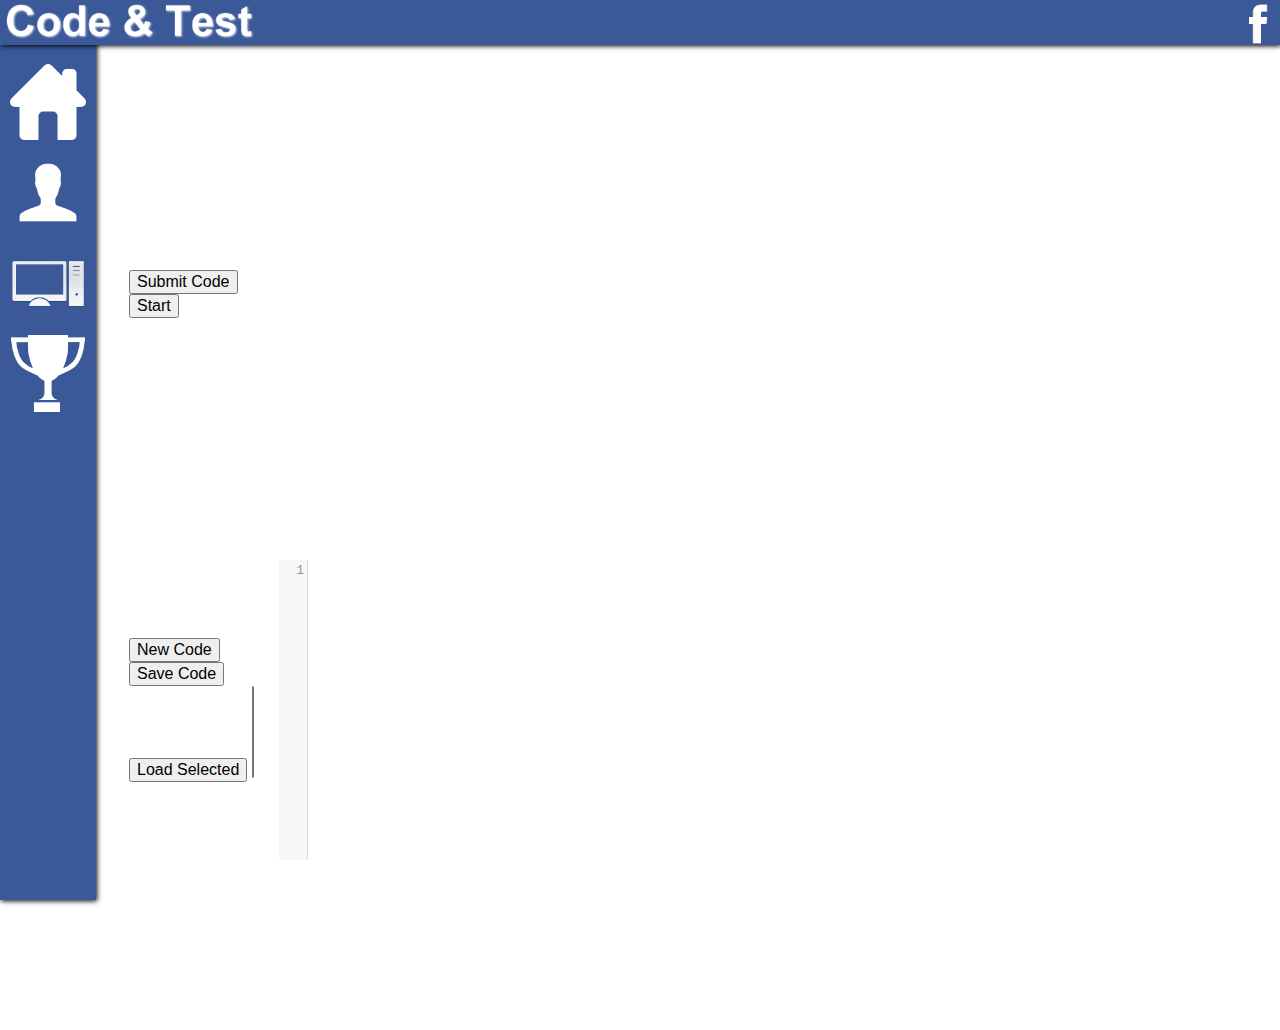
==== commit 7e8d047e: "coding" ====
--- a/code.html
+++ b/code.html
@@ -1,6 +1,6 @@
 <!doctype html>
 <html>
-<head>
+  <head>
     <meta charset="utf-8">
     <title>Code rAIcing</title>
     <link rel="stylesheet" type="text/css" href="normalize.css">
@@ -13,86 +13,85 @@
     <script src="Box2dWeb-2.1.a.3.js"></script>
     <script type='text/javascript' src='https://cdn.firebase.com/js/client/1.0.6/firebase.js'></script>
     <script type='text/javascript' src='https://cdn.firebase.com/js/simple-login/1.3.0/firebase-simple-login.js'></script>
-</head>
-<body>
+    <script>
+      // Global Variables
+      var PIXEL_TO_METER = 1/25;
+      var METER_TO_PIXEL = 25;
+      
+    </script>
+  </head>
+  <body>
     <div id="sidenav">
-        <div id="space"></div>
-        <a href="index.html">
-            <div class="img-100" id="navhover">
-                <p class="index-pop">Home</p>
-                <img src="index.png">
-                
-            </div>
-        </a>
-        <a href="profile.html">
-            <div class="img-100" id="navhover">
-                <p class="index-pop">Profile</p>
-                <img src="profile.png">
-            </div>
-        </a>
-        <a href="code.html">
-            <div class="img-100" id="navhover">
-                <p class="index-pop" id="navhover">Code</p>
-                <img src="code.png">
-            </div>
-        </a>
-        <a href="play.html">
-            <div class="img-100" id="navhover">
-                <p class="index-pop" id="navhover">Play</p>
-                <img src="play.png">
-            </div>
-        </a>
+      <div id="space"></div>
+      <a href="index.html">
+        <div class="img-100" id="navhover">
+          <p class="index-pop">Home</p>
+          <img src="index.png">
+          
+        </div>
+      </a>
+      <a href="profile.html">
+        <div class="img-100" id="navhover">
+          <p class="index-pop">Profile</p>
+          <img src="profile.png">
+        </div>
+      </a>
+      <a href="code.html">
+        <div class="img-100" id="navhover">
+          <p class="index-pop" id="navhover">Code</p>
+          <img src="code.png">
+        </div>
+      </a>
+      <a href="play.html">
+        <div class="img-100" id="navhover">
+          <p class="index-pop" id="navhover">Play</p>
+          <img src="play.png">
+        </div>
+      </a>
     </div>
     <div id="body">
-        <div id="header">
-            <a href="/login.html"><img id="FB" src="FB.png"></a>
-            <a href="index.html"><img id = "titles" src = "CodeTitle.PNG"></a>
-        </div>
-        <div id="all">
-            <br>
-            
-            <table style = "width: 1000px; height: 1000"><tr><td style = "width: 15%"><br>
-            <button id="submitButton" onclick="submitCode()">Submit Code</button><br>
-            <button id="runButton" onclick="toggleRunning(this)">Start</button> <br><br><br></td>
+      <div id="header">
+        <a href="login.html"><img id="FB" src="FB.png"></a>
+        <a href="index.html"><img id = "titles" src = "CodeTitle.PNG"></a>
+      </div>
+      <div id="all">
+        <br>
+        
+        <table style = "width: 1000px; height: 1000"><tr><td style = "width: 15%"><br>
+              <button id="submitButton" onclick="submitCode()">Submit Code</button><br>
+              <button id="runButton" onclick="toggleRunning(this)">Start</button> <br><br><br></td>
             <td style = "width: 90%">
-            <div style = "height: 1000">
+              <div style = "height: 1000">
                 <script type=text/javascript>
-              var worldAABB = new Box2D.Collision.b2AABB();
-              worldAABB.lowerBound.Set(-100, -100);
-              worldAABB.upperBound.Set(100, 100);
-              var b2world = new Box2D.Dynamics.b2World(worldAABB, new Box2D.Common.Math.b2Vec2(), true);
-            </script>
-                <canvas id="gameCanvas" width="1000px" height="250px" style="min-height: 250; min-width: 500"></canvas>
-                <script src="game/RaicerComponent.js"></script>
-                <script src="game/RaicerTread.js"></script>
-                <script src="game/RaicerBody.js"></script>
-                <!--<script src="game/RaicerRadar.js"></script>-->
-                <script src="game/RaicerGun.js"></script>
-                <script src="game/raicer.js"></script>
-                <script src="script.js"></script>
-            </div>
+		  var b2world = new Box2D.Dynamics.b2World(new Box2D.Common.Math.b2Vec2(), true);
+		</script>
+                <canvas id="gameCanvas" width="1000px" height="600px" style="min-height: 250; min-width: 500"></canvas>
+		<script src="game/RaicerComponent.js"></script>
+		<script src="game/RaicerTread.js"></script>
+		<script src="game/RaicerBody.js"></script>
+		<script src="game/RaicerGun.js"></script>
+		<script src="game/RaicerController.js"></script>
+		<script src="game/raicer.js"></script>
+		<script src="game/walls.js"></script>
+              </div>
             </td>
-            <tr>
+          <tr>
             <td>
-            LIST GOES HERE
-            </td><td>
-            <div id="testarea">
-            <textarea id="codearea" width="75%" height="500">
-function init()
-{
-    testRaicer.wholeBody.GetPosition().x = 100;
-    testRaicer.wholeBody.GetPosition().y = 100;
-}
-function update()
-{
-    testRaicer.acclerateLeft(10);
-}
-            </textarea>
-            </div></td></tr>
-            </table>
-            <script src="edit/edit.js"></script>
-            
-        </div>
+	      <button onclick="newCode()">New Code</button>
+	      <button onclick="saveCode()">Save Code</button>
+	      <button onClick="loadCode()">Load Selected</button>
+              <select id="codelist" size="5"></select>
+            </td>
+	    <td>
+              <div id="testarea">
+		<textarea id="codearea" width="75%" height="500">
+		</textarea>
+          </div></td></tr>
+        </table>
+        <script src="edit/edit.js"></script>
+        <script src="script.js"></script>
+        
+      </div>
     </div>
-</body>
-</html>+  </body>
+</html>
